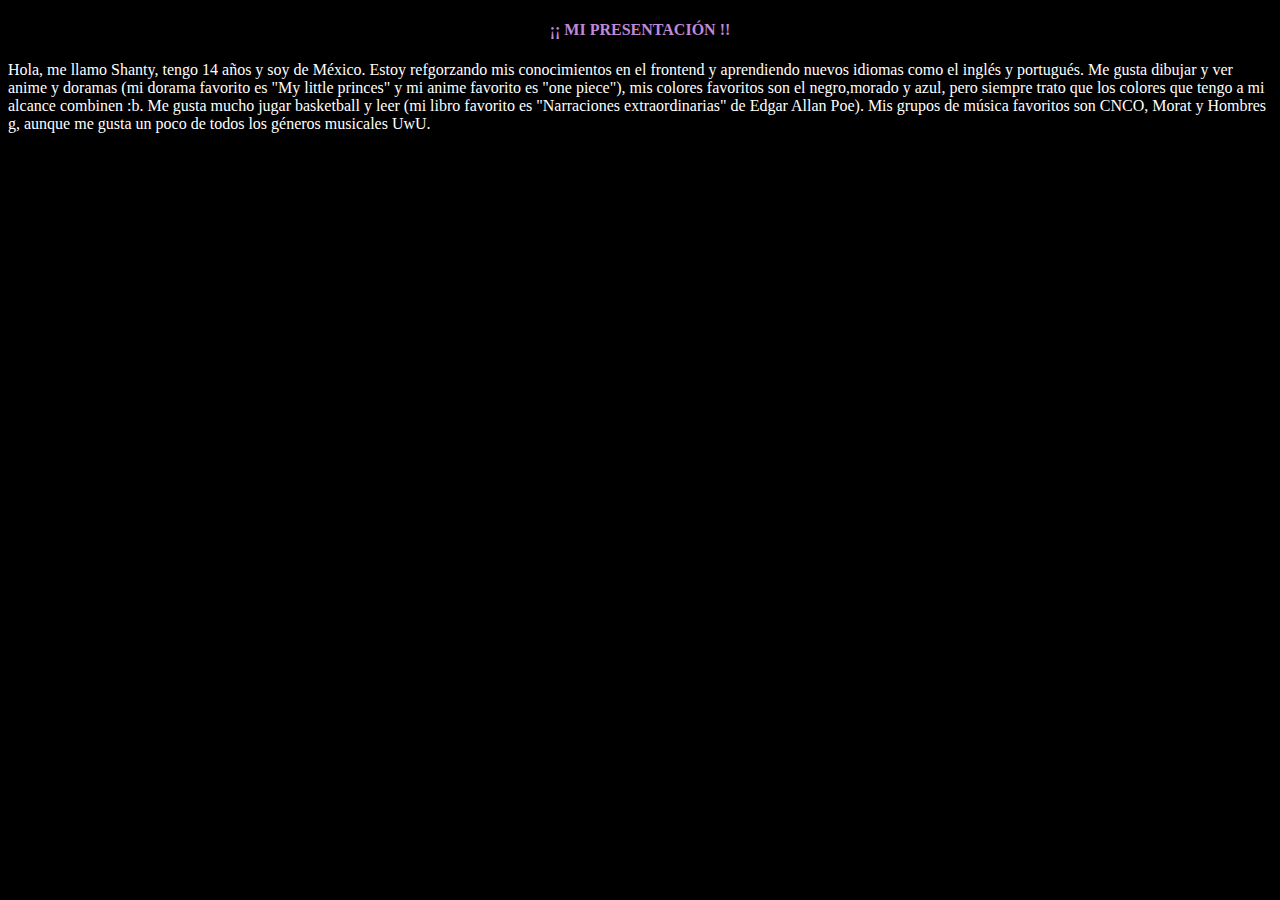
==== index.html @ 9a1f2d83 "le cambiamos el nombre a la pagina principal" ====
<!DOCTYPE html>
<html lang="en">
<head>
    <meta charset="UTF-8">
    <meta name="viewport" content="width=device-width, initial-scale=1.0">
    <title>Página personal :3</title>
<style type="text/css">
    p { color: rgb(255, 255, 255); }
    body{
        background-color: rgb(0, 0, 0);
    }
    #p1{
        color: rgb(255, 255, 255);
    }
   </style>

</head> 
<body>

 <h4 style="color: rgb(192, 137, 214); font-family: cursive; text-align: center;" >
     ¡¡ MI PRESENTACIÓN !!
</h4>
   
 <p id="p1"
 style="font-family: display: block;;">
    
     Hola, me llamo Shanty, tengo 14 años y soy de México. 
    Estoy refgorzando mis conocimientos en el frontend y
    aprendiendo nuevos idiomas como el inglés y portugués.
    Me gusta dibujar y ver anime y doramas 
    (mi dorama favorito es "My little princes" y mi anime 
    favorito es "one piece"), mis colores favoritos son
     el negro,morado y azul, pero siempre trato que los
    colores que tengo a mi alcance combinen :b. Me gusta mucho jugar
    basketball y leer (mi libro favorito es "Narraciones extraordinarias"
    de Edgar Allan Poe). Mis grupos de música favoritos son CNCO, Morat 
    y Hombres g, aunque me gusta un poco de todos los géneros musicales UwU.

   
</p>


</body>
</html>
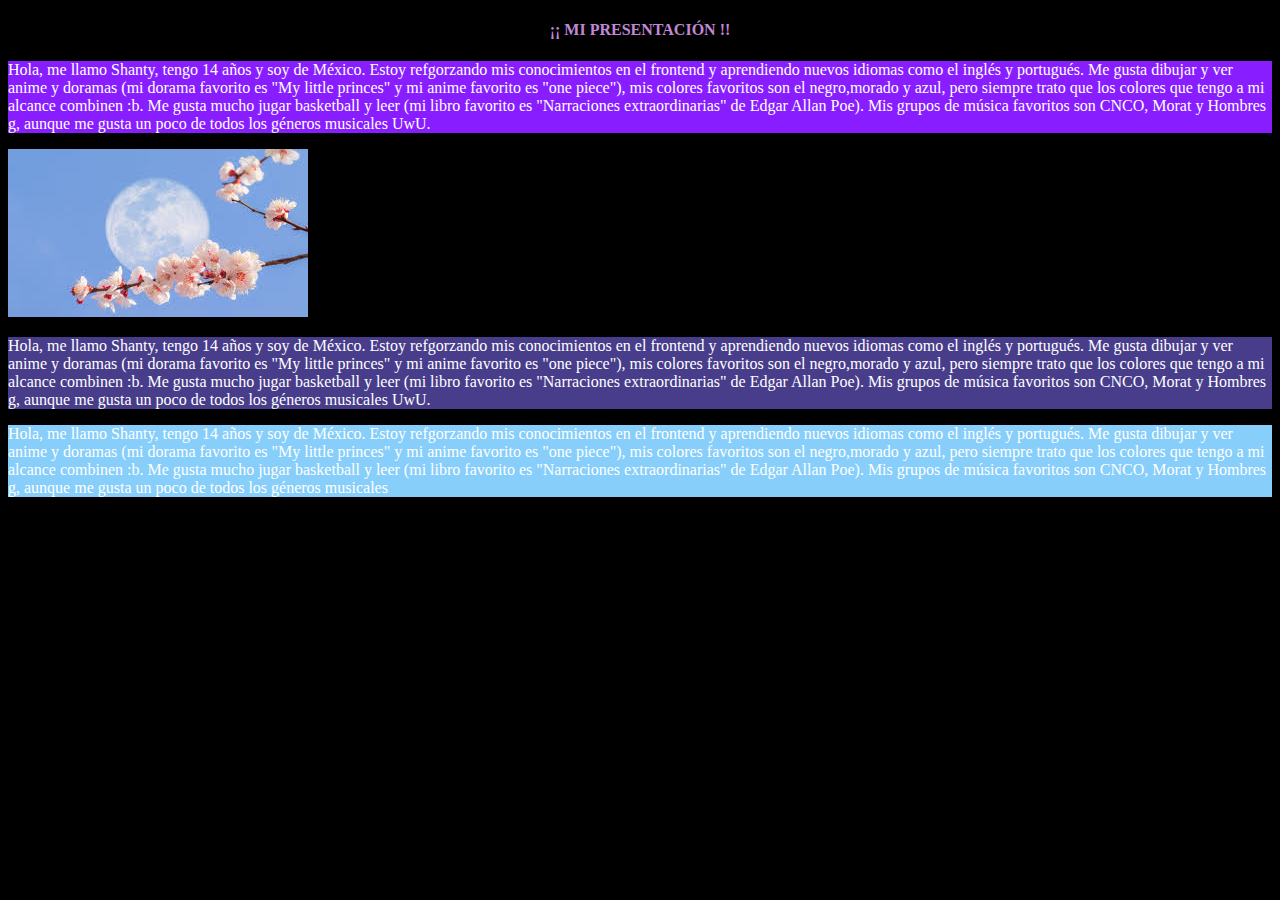
==== commit c97c7011: "añadimos la carpeta css y lo dividimos en otra parte" ====
--- a/index.html
+++ b/index.html
@@ -4,14 +4,11 @@
     <meta charset="UTF-8">
     <meta name="viewport" content="width=device-width, initial-scale=1.0">
     <title>Página personal :3</title>
+
+    <LINK REL=StyleSheet HREF="css/style.css" TYPE="text/css" MEDIA=screen>
+
 <style type="text/css">
-    p { color: rgb(255, 255, 255); }
-    body{
-        background-color: rgb(0, 0, 0);
-    }
-    #p1{
-        color: rgb(255, 255, 255);
-    }
+   
    </style>
 
 </head> 
@@ -20,9 +17,31 @@
  <h4 style="color: rgb(192, 137, 214); font-family: cursive; text-align: center;" >
      ¡¡ MI PRESENTACIÓN !!
 </h4>
+
+<div id="d1">
+
+ <p id="p1"
+ style="font-family: display: block;">
+    
+     Hola, me llamo Shanty, tengo 14 años y soy de México. 
+    Estoy refgorzando mis conocimientos en el frontend y
+    aprendiendo nuevos idiomas como el inglés y portugués.
+    Me gusta dibujar y ver anime y doramas 
+    (mi dorama favorito es "My little princes" y mi anime 
+    favorito es "one piece"), mis colores favoritos son
+     el negro,morado y azul, pero siempre trato que los
+    colores que tengo a mi alcance combinen :b. Me gusta mucho jugar
+    basketball y leer (mi libro favorito es "Narraciones extraordinarias"
+    de Edgar Allan Poe). Mis grupos de música favoritos son CNCO, Morat 
+    y Hombres g, aunque me gusta un poco de todos los géneros musicales UwU.
    
- <p id="p1"
- style="font-family: display: block;;">
+</p>
+</div>
+
+<img src="imagenes/flor.jpg"/>
+<div id="d2">
+<p  
+ style="font-family: display: block; color: rgb(255, 255, 255);">
     
      Hola, me llamo Shanty, tengo 14 años y soy de México. 
     Estoy refgorzando mis conocimientos en el frontend y
@@ -38,7 +57,25 @@
 
    
 </p>
+</div>
 
+<div id="d3">
+<p  
+ style="font-family: display: block;color: rgb(255, 255, 255);">
+    
+     Hola, me llamo Shanty, tengo 14 años y soy de México. 
+    Estoy refgorzando mis conocimientos en el frontend y
+    aprendiendo nuevos idiomas como el inglés y portugués.
+    Me gusta dibujar y ver anime y doramas 
+    (mi dorama favorito es "My little princes" y mi anime 
+    favorito es "one piece"), mis colores favoritos son
+     el negro,morado y azul, pero siempre trato que los
+    colores que tengo a mi alcance combinen :b. Me gusta mucho jugar
+    basketball y leer (mi libro favorito es "Narraciones extraordinarias"
+    de Edgar Allan Poe). Mis grupos de música favoritos son CNCO, Morat 
+    y Hombres g, aunque me gusta un poco de todos los géneros musicales 
+</p>
+</div>
 
 </body>
 </html>--- a/css/style.css
+++ b/css/style.css
@@ -0,0 +1,22 @@
+p { color: rgb(255, 255, 255); }
+body{
+    background-color: black;
+}
+#p1{
+    color: rgb(255, 255, 255);
+}
+
+
+    #d1 {
+        background-color: rgb(136, 30, 365);
+    }
+
+
+#d2{
+    background-color: darkslateblue;
+}
+
+
+#d3{
+    background-color: lightskyblue;
+}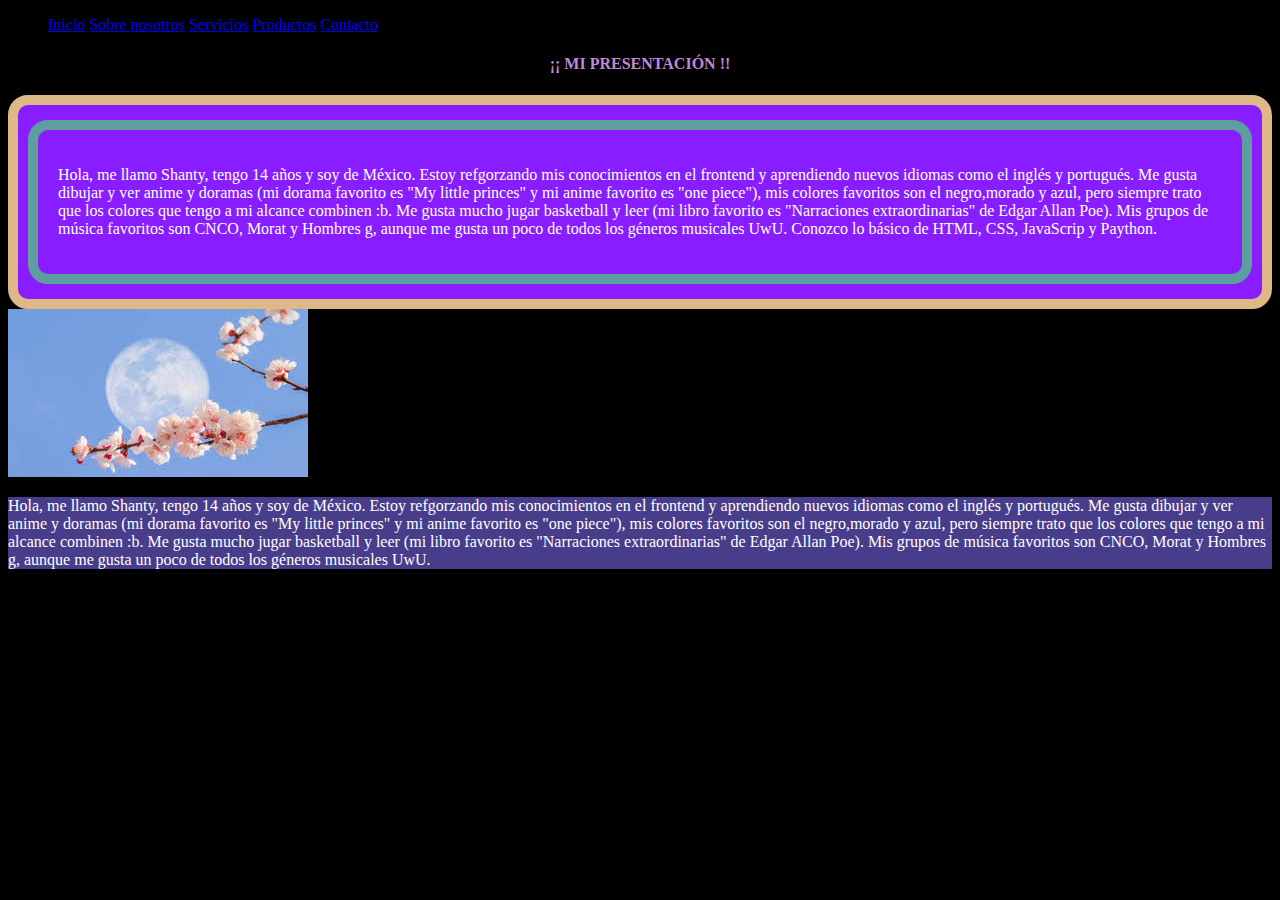
==== commit a6d4906f: "agregue el menu, los margenes del modelo de caja y converti el ultimo parrafo en un comentario" ====
--- a/index.html
+++ b/index.html
@@ -13,12 +13,22 @@
 
 </head> 
 <body>
-
+ <nav>
+    <ul id="d1-0">
+        <li><a href="#">Inicio</a></li>
+        <li><a href="#">Sobre nosotros</a></li>
+        <li><a href="#">Servicios</a></li>
+        <li><a href="#">Productos</a></li>
+        <li><a href="#">Contacto</a></li>
+        </ul>
+ </nav>
  <h4 style="color: rgb(192, 137, 214); font-family: cursive; text-align: center;" >
      ¡¡ MI PRESENTACIÓN !!
 </h4>
 
 <div id="d1">
+
+<div id="d1-1">
 
  <p id="p1"
  style="font-family: display: block;">
@@ -34,8 +44,12 @@
     basketball y leer (mi libro favorito es "Narraciones extraordinarias"
     de Edgar Allan Poe). Mis grupos de música favoritos son CNCO, Morat 
     y Hombres g, aunque me gusta un poco de todos los géneros musicales UwU.
-   
+    Conozco lo básico de HTML, CSS, JavaScrip y Paython. 
+
 </p>
+
+</div>
+
 </div>
 
 <img src="imagenes/flor.jpg"/>
@@ -59,7 +73,7 @@
 </p>
 </div>
 
-<div id="d3">
+<!-- <div id="d3">
 <p  
  style="font-family: display: block;color: rgb(255, 255, 255);">
     
@@ -76,6 +90,6 @@
     y Hombres g, aunque me gusta un poco de todos los géneros musicales 
 </p>
 </div>
-
+-->
 </body>
 </html>--- a/css/style.css
+++ b/css/style.css
@@ -7,10 +7,30 @@
 }
 
 
+
     #d1 {
+        border: 10px solid burlywood;
         background-color: rgb(136, 30, 365);
+        border-radius: 20px;
     }
 
+    #d1-0 li {
+        display: inline;
+        color: rgb(161, 26, 161);
+        }
+
+        #d1-0 li a:hover {
+            background-color: #2586d7;
+            margin-top: -2;
+            padding-bottom: 12px;]
+            }
+
+#d1-1{
+    border: 10px solid cadetblue;
+    margin: 15px 10px 15px 10px;
+    padding: 20px;
+    border-radius: 20px;
+}
 
 #d2{
     background-color: darkslateblue;
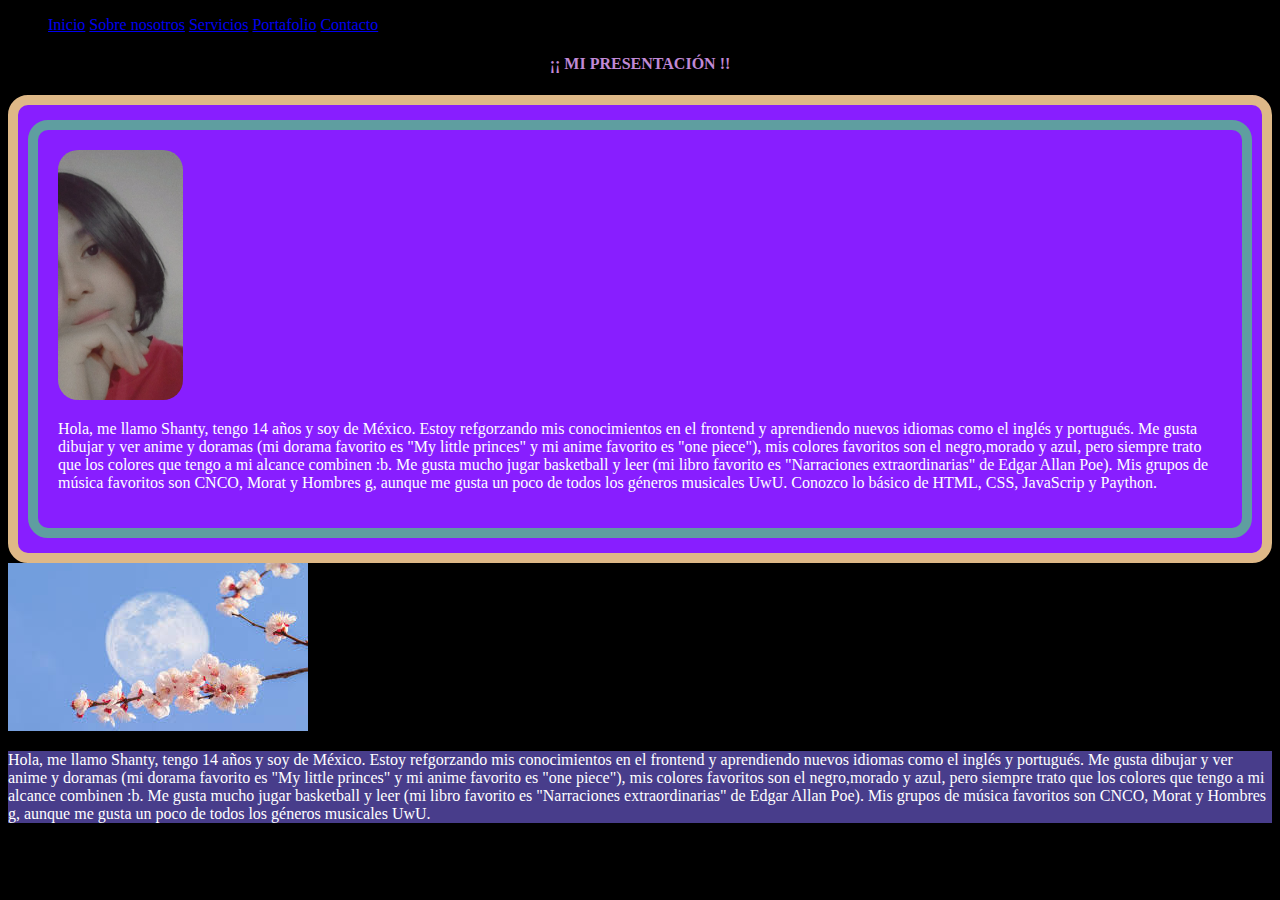
==== commit 27adf916: "le agregue mi foto a la pagina principal" ====
--- a/index.html
+++ b/index.html
@@ -18,9 +18,10 @@
         <li><a href="#">Inicio</a></li>
         <li><a href="#">Sobre nosotros</a></li>
         <li><a href="#">Servicios</a></li>
-        <li><a href="#">Productos</a></li>
+        <li><a href="#">Portafolio</a></li>
         <li><a href="#">Contacto</a></li>
-        </ul>
+        
+    </ul>
  </nav>
  <h4 style="color: rgb(192, 137, 214); font-family: cursive; text-align: center;" >
      ¡¡ MI PRESENTACIÓN !!
@@ -29,10 +30,12 @@
 <div id="d1">
 
 <div id="d1-1">
+    
+    <img class= "imagen_perfil"  src="imagenes/posible foto.jpg" alt="Shanty">
 
- <p id="p1"
+    <p id="p1"
  style="font-family: display: block;">
-    
+
      Hola, me llamo Shanty, tengo 14 años y soy de México. 
     Estoy refgorzando mis conocimientos en el frontend y
     aprendiendo nuevos idiomas como el inglés y portugués.
@@ -45,6 +48,12 @@
     de Edgar Allan Poe). Mis grupos de música favoritos son CNCO, Morat 
     y Hombres g, aunque me gusta un poco de todos los géneros musicales UwU.
     Conozco lo básico de HTML, CSS, JavaScrip y Paython. 
+    <i class="zmdi zmdi-language-python"></i>
+    <i class="zmdi zmdi-language-javascript"></i>
+    <i class="zmdi zmdi-language-html5"></i>
+    <i class="zmdi zmdi-language-css3"></i>
+    <i class="zmdi zmdi-github"></i>
+
 
 </p>
 
--- a/css/style.css
+++ b/css/style.css
@@ -6,7 +6,12 @@
     color: rgb(255, 255, 255);
 }
 
-
+.imagen_perfil{
+    width: 125px;
+    height: 250px;
+    border-radius: 20px;
+    
+}
 
     #d1 {
         border: 10px solid burlywood;
@@ -20,7 +25,7 @@
         }
 
         #d1-0 li a:hover {
-            background-color: #2586d7;
+            background-color: #cc4ce6;
             margin-top: -2;
             padding-bottom: 12px;]
             }
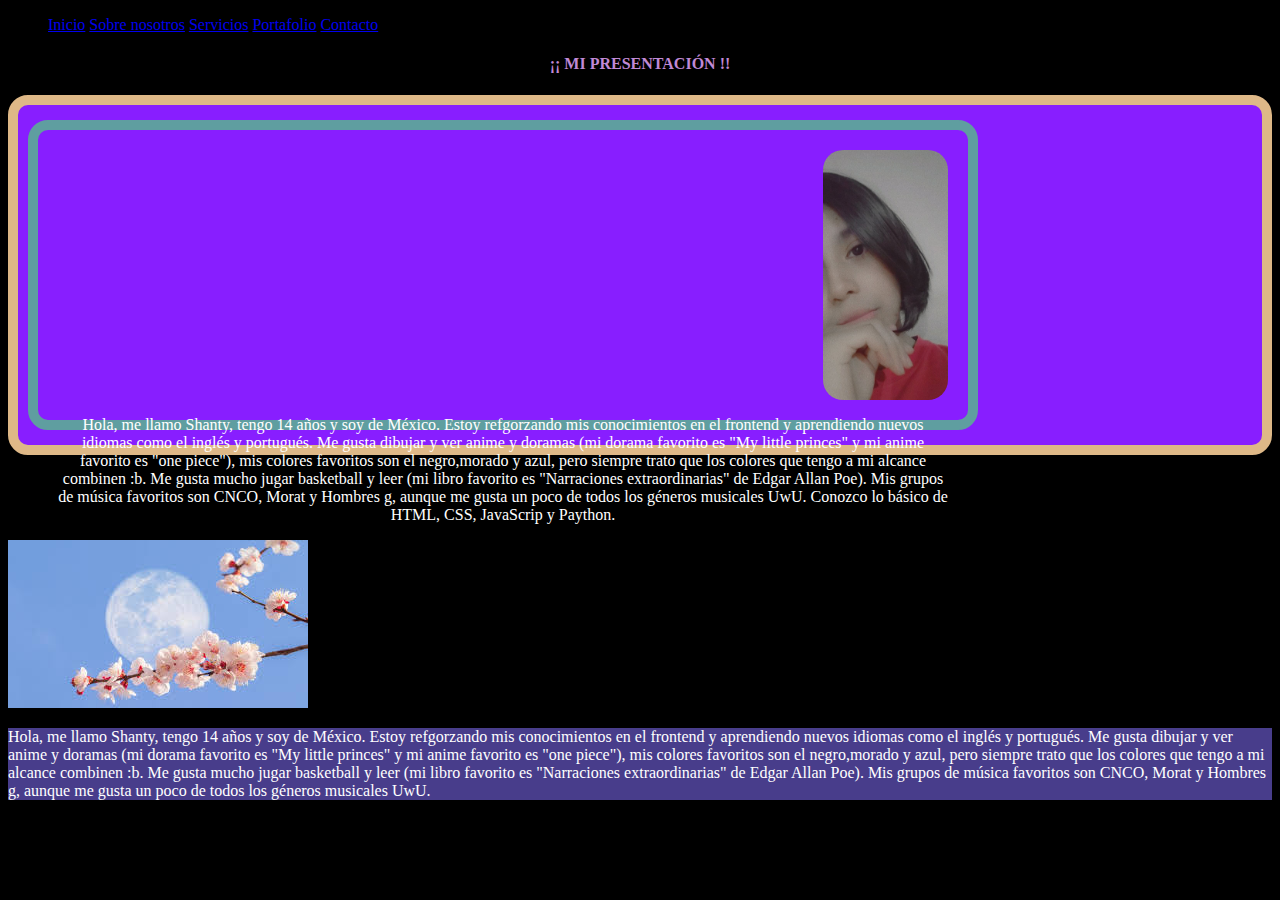
==== commit 647392cc: "intete alinear el texto con mi imagen pero al final no puede UnU" ====
--- a/index.html
+++ b/index.html
@@ -31,10 +31,13 @@
 
 <div id="d1-1">
     
-    <img class= "imagen_perfil"  src="imagenes/posible foto.jpg" alt="Shanty">
+    <div id="div-image-perfil">
+        <img class= "imagen_perfil"  src="imagenes/posible foto.jpg" alt="Shanty">
+    
+    </div>
 
-    <p id="p1"
- style="font-family: display: block;">
+    <div id="div-parrafo1">
+    <p id="p1">
 
      Hola, me llamo Shanty, tengo 14 años y soy de México. 
     Estoy refgorzando mis conocimientos en el frontend y
@@ -48,14 +51,9 @@
     de Edgar Allan Poe). Mis grupos de música favoritos son CNCO, Morat 
     y Hombres g, aunque me gusta un poco de todos los géneros musicales UwU.
     Conozco lo básico de HTML, CSS, JavaScrip y Paython. 
-    <i class="zmdi zmdi-language-python"></i>
-    <i class="zmdi zmdi-language-javascript"></i>
-    <i class="zmdi zmdi-language-html5"></i>
-    <i class="zmdi zmdi-language-css3"></i>
-    <i class="zmdi zmdi-github"></i>
-
 
 </p>
+</div>
 
 </div>
 
--- a/css/style.css
+++ b/css/style.css
@@ -1,16 +1,29 @@
-p { color: rgb(255, 255, 255); }
+p { 
+    color: rgb(255, 255, 255); 
+}
+
 body{
     background-color: black;
 }
+
 #p1{
     color: rgb(255, 255, 255);
+    float:right;
+    display:inline-block;
 }
+
+#div-parrafo1{
+    float:right;  
+    position: relative;
+    text-align:center;
+}
+
 
 .imagen_perfil{
     width: 125px;
     height: 250px;
     border-radius: 20px;
-    
+    float: right; 
 }
 
     #d1 {
@@ -27,7 +40,7 @@
         #d1-0 li a:hover {
             background-color: #cc4ce6;
             margin-top: -2;
-            padding-bottom: 12px;]
+            padding-bottom: 12px;
             }
 
 #d1-1{
@@ -35,6 +48,9 @@
     margin: 15px 10px 15px 10px;
     padding: 20px;
     border-radius: 20px;
+    width: 890px;
+    height: 250px;
+    position: relative;
 }
 
 #d2{
